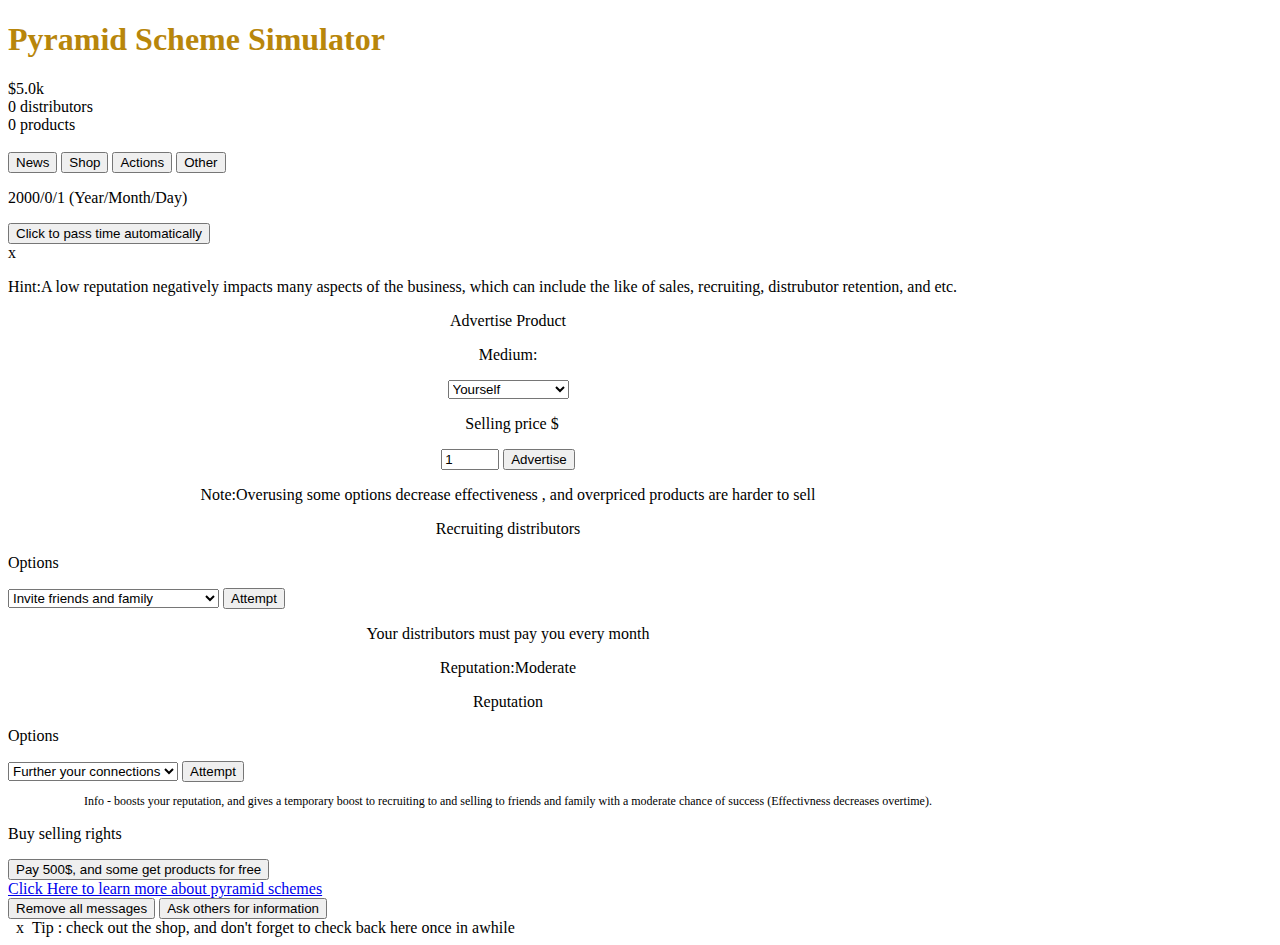
==== index.html @ d7c7fad1 "rename" ====
<!DOCTYPE html>
<html>
<head>
    <!--<link rel="StyleSheet" type="text/css" href="reset.css">-->
    <link rel="StyleSheet" href="theCSS.css">
    <title style="font-size: 80%">Pyramid Scheme Simulator</title>
    <link rel="icon" href=Images/Pyramid.png>
</head>
  <body>
    <div style="width:1000px"><!--wraps everything-->
    <div class= "flex-box justifyLeft">
      <div><h1 style= "color:darkgoldenrod" >Pyramid Scheme Simulator</h1></div>
      <div class="fItem" id="money_F">Your Javascript broke, so try refreshing</div>
      <div class="fItem" id="Dis_F">0 Distributors</div>
      <div class= "fItem" id ="Prod_F">0 Products</div>
    </br>
    
    <!--<input type="button" value="a button" onclick=changeCash(10) /> -->
    <div>
    
    <div class="tab">
      <button id="tabNews" class="tablinks" onclick="openTab(event, 'News');">News</button>
      <button id="tabShop" class="tablinks" onclick="openTab(event, 'Shop');">Shop</button>
      <button id="tabActions" class="tablinks" onclick="openTab(event, 'Act')">Actions</button>
      <button id="tabOther" class="tablinks" onclick="openTab(event, 'Other')">Other</button>
    </div>
      
    <div id="Act" class="tabcontent">
      <div class="flex-box">
      <p id= "theTime">You shouldn't be able to see this</p>
      <input id="autoTime" type="button" value="Click to pass time automatically" onclick="startAuto()">
      </div>
      <div class ="aPrompt">
        <span class="aExit" onclick="this.parentElement.parentElement.removeChild(this.parentElement);">x</span>
        <p>Hint:A low reputation negatively impacts many aspects of the business, 
          which can include the like of sales, recruiting, distrubutor retention, and etc.</p>
      </div>
      <div id= "sellingProd" class="shopContent">
        <div class= "aPrompt">
          <p style="text-align: center">Advertise Product</p>
          <div class ="flex-box" style="text-align: center">
          <p>Medium:</p>
          <select id="theMedium" >
            <option id="Y" value="1">Yourself</option>
            <option id="SM" value="2">Social Media</option>
            <option id="Ads" style = "display:none" value="3">Ads</option>
            <option id="Dis" style = "display:none" value="4">Your Distributors</option>
          </select>
          <p>&nbsp; Selling price $</p>
          <input style="width:50px" type="number" min="1" value="1" id="Offer">
          <input type="button" value="Advertise" onclick="Selling()">
          </div>
          <p style="text-align: center" id="News_Selling">Note:Overusing some options decrease effectiveness
          , and overpriced products are harder to sell</p>
        </div>
      </div>
      <div id="recruiting" class=shopContent>
        <div class ="aPrompt">
          <p style="text-align: center">Recruiting distributors</p>
          <div id="Options_F" class="flex-box">
            <p>Options</p>
            <select id="Options_Dropdown">
              <option value="1" id="Options_D_FF">Invite friends and family</option>
              <option value="2" id="Options_D_D">Encourage distributors to recruit</option>
              <option value="3" id="Options_D_R">Invite randoms</option>
              <option value="4" id="Options_D_Ads" style="display:none">Push out ads(Costs money)</option>
            </select>
            <input type="button" value="Attempt" onclick="Recruit()">
          </div>
          <p id="recInfo" style="text-align: center">Your distributors must pay you every month</p>
          <p id="displayPublicKnow" style="text-align: center">Reputation:Moderate</p>
          <!--<p id="displayPublicKnow" style="text-align: center">Reputation:Moderate</p>
          <input type="button" onclick="changeDis(1000)" value="Get 1000 Distributor" style="display: none">
          <input type="button" onclick="changeDis(10000)" value="Get 10000 Distributors" style="display: none">-->
        </div>
      <div id="ReputationHTML" class="shopContent aPrompt">
        <p style="text-align: center">Reputation </p>
        <div class="flex-box">
          <p>Options</p>
          <select>
            <option value="1">Further your connections</option>
            <option value="2">Rebrand the company</option>
            <option value="3"></option>
          </select>
          <input type="button" onclick="RepEvents()" value="Attempt"> 
        </div>
        <p id="RepHint" style="font-size: 75%;text-align: center">
          Info - boosts your reputation, and gives a temporary boost to recruiting to and selling to friends and family with a moderate chance of success
          (Effectivness decreases overtime).
        </p>
        
      </div>
      </div>
    </div>
      
    <div id="Shop" class="tabcontent">
      <!-- PayUp0 = buy selling rights, PayUp1 is cancelling payments-->
        <div class = "aPrompt">
          <div class="flex-box" >
            <p class="PayUp0">Buy selling rights 	&nbsp;</p>
            <button class = "PayUp0" onclick="if(checkCash(-500)){start()}">Pay 500$, and some get products for free</button>
            <p class = "PayUp1" style = "display:none">Cancel payments 	&nbsp;</p>
            <button onclick="checkCash(-20);stop()" class = "PayUp1" style = "display:none">Pay 20$ processing fee</button>
          </div>
        </div>
        <div class= "Buy0 aPrompt" style="display:none">
          <div class="flex-box">
            <p>Buy Products &nbsp;</p>
            <p id="theCostforOne"></p>
            <input style="width:55%" type="range" min="1" max="1000" value = "1" id="BuySlider" oninput="document.getElementById('currentBuying').innerHTML = valueAsNumber">
            <input type="button" value="&#60;" 
            onclick="document.getElementById('BuySlider').valueAsNumber--;document.getElementById('currentBuying').innerHTML=document.getElementById('BuySlider').valueAsNumber"> 
            <input type="button" value="&#62;"
            onclick="document.getElementById('BuySlider').valueAsNumber++;document.getElementById('currentBuying').innerHTML=document.getElementById('BuySlider').valueAsNumber">
            <button onclick="if(checkCash_Prod((Prod_Cost * -1) * document.getElementById('BuySlider').valueAsNumber)){changeProd(document.getElementById('BuySlider').valueAsNumber)}">Buy </button>
            <p id="currentBuying"></p>
          </div>
        </div>
        
    </div>
      
    <div id="Other" class="tabcontent">
      <a href = "https://www.investor.gov/investing-basics/avoiding-fraud/types-fraud/pyramid-scheme" target = "_blank">Click Here to learn more about pyramid schemes</a>
    </div>
    
    <div id="News" class="tabcontent">
      <button onclick= "killChildAll('flex_News')">Remove all messages</button>
      <button onclick = "TipFunc()">Ask others for information</button>
      <div class="flex-boxV" id="flex_News"></div>
    </div>
    
  </div>
    </div> <!--end of wrapper-->
    <script src="TheJS.js"></script>
    
    <noscript>Your browser doesn't support JavaScript ):</noscript>
  </body>
</html>
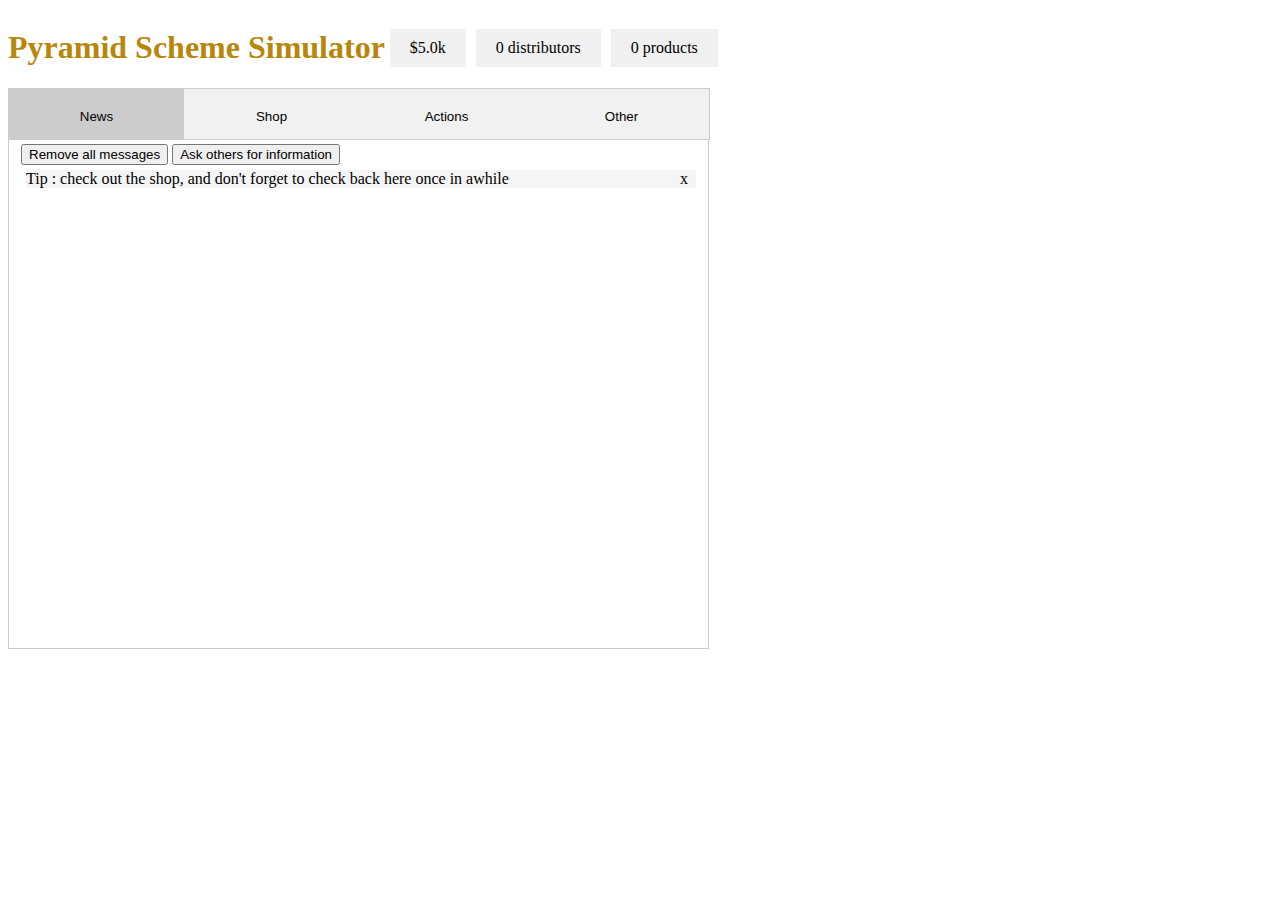
==== commit cc34d304: "Add files via upload" ====
--- a/index.html
+++ b/index.html
@@ -2,7 +2,8 @@
 <html>
 <head>
     <!--<link rel="StyleSheet" type="text/css" href="reset.css">-->
-    <link rel="StyleSheet" href="theCSS.css">
+    <!--<link rel="StyleSheet" href="http://trac.webkit.org/browser/trunk/Source/WebCore/css/html.css">-->
+    <link rel="StyleSheet" href="TheCSS.css">
     <title style="font-size: 80%">Pyramid Scheme Simulator</title>
     <link rel="icon" href=Images/Pyramid.png>
 </head>
@@ -18,7 +19,7 @@
     <!--<input type="button" value="a button" onclick=changeCash(10) /> -->
     <div>
     
-    <div class="tab">
+    <div class="tab" style="flex-flow: nowrap">
       <button id="tabNews" class="tablinks" onclick="openTab(event, 'News');">News</button>
       <button id="tabShop" class="tablinks" onclick="openTab(event, 'Shop');">Shop</button>
       <button id="tabActions" class="tablinks" onclick="openTab(event, 'Act')">Actions</button>
@@ -29,6 +30,7 @@
       <div class="flex-box">
       <p id= "theTime">You shouldn't be able to see this</p>
       <input id="autoTime" type="button" value="Click to pass time automatically" onclick="startAuto()">
+      <input type="button" value="Click to pass a month" onclick="changeTime(744)">
       </div>
       <div class ="aPrompt">
         <span class="aExit" onclick="this.parentElement.parentElement.removeChild(this.parentElement);">x</span>
@@ -79,8 +81,8 @@
           <p>Options</p>
           <select>
             <option value="1">Further your connections</option>
-            <option value="2">Rebrand the company</option>
-            <option value="3"></option>
+            <!--<option value="2">Rebrand the company</option>
+            <option value="3"></option>-->
           </select>
           <input type="button" onclick="RepEvents()" value="Attempt"> 
         </div>
@@ -90,6 +92,21 @@
         </p>
         
       </div>
+
+      </div>
+      <div class="shopContent aPrompt" id="improvements">
+        <p style="text-align: center">Improvements</p>
+        <div class="flex-box">
+          <p>Selling</p>
+          <input type="button" value="Attempt" onclick="Improvements(1)"> 
+        </div>
+        <p id="ImproveSell" style="text-align: center">Will take 5 hours to do</p>
+        <div class="flex-box">
+          <p>Recruiting</p>
+          <input type="button" value="Attempt" onclick="Improvements(2)">
+        </div>
+        <p id="ImproveRec" style="text-align: center">Will take 5 hours to do</p>
+
       </div>
     </div>
       
@@ -120,7 +137,7 @@
     </div>
       
     <div id="Other" class="tabcontent">
-      <a href = "https://www.investor.gov/investing-basics/avoiding-fraud/types-fraud/pyramid-scheme" target = "_blank">Click Here to learn more about pyramid schemes</a>
+      <a href = "https://en.wikipedia.org/wiki/Pyramid_scheme" target = "_blank">Click Here to learn more about pyramid schemes</a>
     </div>
     
     <div id="News" class="tabcontent">
@@ -135,4 +152,4 @@
     
     <noscript>Your browser doesn't support JavaScript ):</noscript>
   </body>
-</html>
+</html>--- a/TheCSS.css
+++ b/TheCSS.css
@@ -0,0 +1,103 @@
+
+span:hover(){
+    color:red;
+    cursor:pointer;
+}
+.fItem {
+    background: rgb(240, 240, 240);
+    padding:10px 20px 10px 20px; 
+    margin :5px 5px;
+    position: relative; top:-5px;
+    word-wrap: none;
+    
+}
+.flex-box {
+    display:flex;
+    flex-wrap:wrap;
+    height:50px;
+    flex: 1 1 auto;
+    widows: 100%;;
+    align-items: baseline;
+    align-content: flex-start;
+    justify-content: center;
+}
+.flex-boxV {
+    display:flex;
+    flex-wrap: row;
+    height:50px;
+    widows: 100%;;
+    align-items: baseline;
+    align-content: flex-start;
+    flex-direction: column;
+    flex:1;
+}
+
+
+.aPrompt {
+    background-color:whitesmoke;
+    width:670px;
+    position:relative;
+    margin:5px 5px;
+    word-wrap: break-word;
+    
+}
+.aExit {
+    color:black;
+    cursor:pointer;
+    float:right;
+    
+}
+    .aExit:hover {
+        color:red;
+        transition: .3s;
+    }
+
+.tab {
+    overflow: hidden;
+    border: 1px solid #ccc;
+    background-color: #f1f1f1;
+    width:700px;
+
+  }
+  
+  /* Style the buttons that are used to open the tab content */
+  .tab button {
+    background-color: inherit;
+    float: left;
+    border: none;
+    outline: none;
+    cursor: pointer;
+    height: 20px;
+    width: 25%;
+    transition: 0.3s;
+    padding:20px 0px 30px;
+  }
+  
+  /* Change background color of buttons on hover */
+  .tab button:hover {
+    background-color: #ddd;
+  }
+  
+  /* Create an active/current tablink class */
+  .tab button.active {
+    background-color: #ccc;
+  }
+  
+  /* Style the tab content */
+  .tabcontent {
+    
+    width:675px;
+    display: none;
+    padding: 4px 12px;
+    border: 1px solid #ccc;
+    border-top: none;
+    overflow:scroll;
+    height:500px;
+  }
+.shopContent {
+  display:none;
+}
+.justifyLeft {
+  justify-content: left;
+  /*overflow: auto;*/
+}
